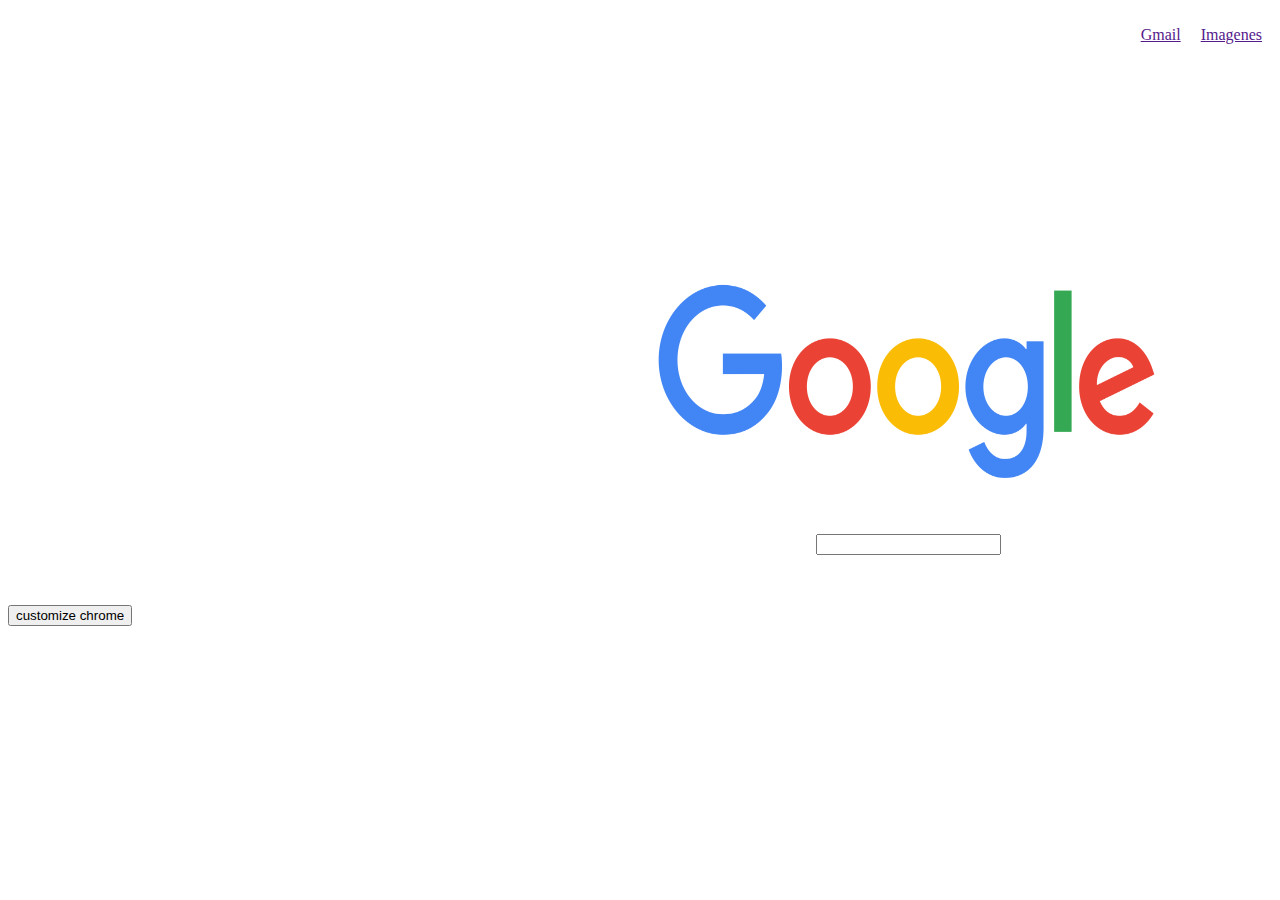
==== Google Copy/Index.html @ 212fbe36 "first commit" ====
<!DOCTYPE html>
<html lang="en">
<head>
    <meta charset="UTF-8">
    <meta http-equiv="X-UA-Compatible" content="IE=edge">
    <meta name="viewport" content="width=device-width, initial-scale=1.0">
    <link rel="stylesheet" href="./Styles/Style.css">
    <title>Google Copy</title>
</head>
<body>
    <header>
        <div>
            <ul>
                <li><a href="">Gmail</a></li>
                <li><a href="">Imagenes</a></li>
            </ul>
        </div>

    </header>

    <main>
        <div class="center">
            <img src="./IMG/google.png" alt="Google" class="Google">
        </div>

        <div class="search1">

            <form action="" class="form1">

                <label for="search"></label>
                <input type="text" id="search" name="search">

            </form>

        </div>

    </main>
    
    <footer class="bot">

        <button>customize chrome</button>

    </footer>

</body>
</html>
---- Google Copy/Styles/Style.css ----
main{
    margin: 50px 0px 50px 0px;
}

ul{
    display: flex;
    list-style-type: none;
    justify-content: right;
}

li{
    margin: 10px;
}

.center{
    margin: 180px 0px 0px 0px;
    display: flex;
    align-items: center;
    justify-content: center;
    width: 1800px;
}

.Google{
    margin: 50px;
    height: 200px;
    width: 500px;
}

.search1{
    width: 1800px;
}

.form1{
    display: flex;
    align-items: center;
    justify-content: center;
}
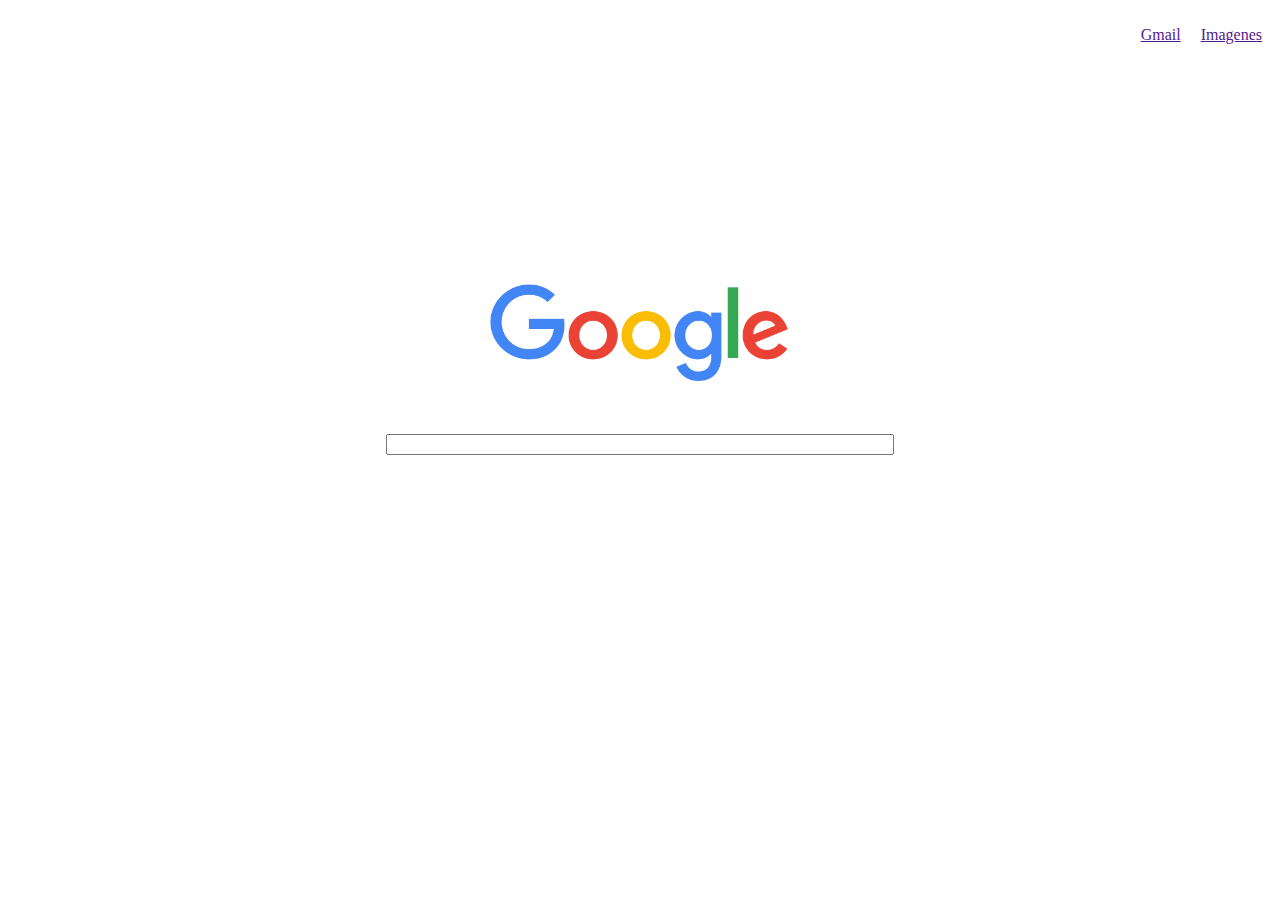
==== commit 26c4e577: "Second day" ====
--- a/Google Copy/Index.html
+++ b/Google Copy/Index.html
@@ -23,7 +23,7 @@
             <img src="./IMG/google.png" alt="Google" class="Google">
         </div>
 
-        <div class="search1">
+        <div>
 
             <form action="" class="form1">
 
@@ -36,9 +36,11 @@
 
     </main>
     
-    <footer class="bot">
+    <footer>
 
-        <button>customize chrome</button>
+        <div class="bot">
+            <button>customize chrome</button>
+        </div>
 
     </footer>
 
--- a/Google Copy/Styles/Style.css
+++ b/Google Copy/Styles/Style.css
@@ -17,21 +17,30 @@
     display: flex;
     align-items: center;
     justify-content: center;
-    width: 1800px;
 }
 
 .Google{
     margin: 50px;
-    height: 200px;
-    width: 500px;
-}
-
-.search1{
-    width: 1800px;
+    height: 100px;
+    width: 300px;
 }
 
 .form1{
     display: flex;
     align-items: center;
     justify-content: center;
-}+}
+#search{
+    width: 500px;
+}
+
+.bot{
+  position: absolute;
+  left: 1750px;
+  bottom: 50px;
+  
+}
+
+button{
+
+}
